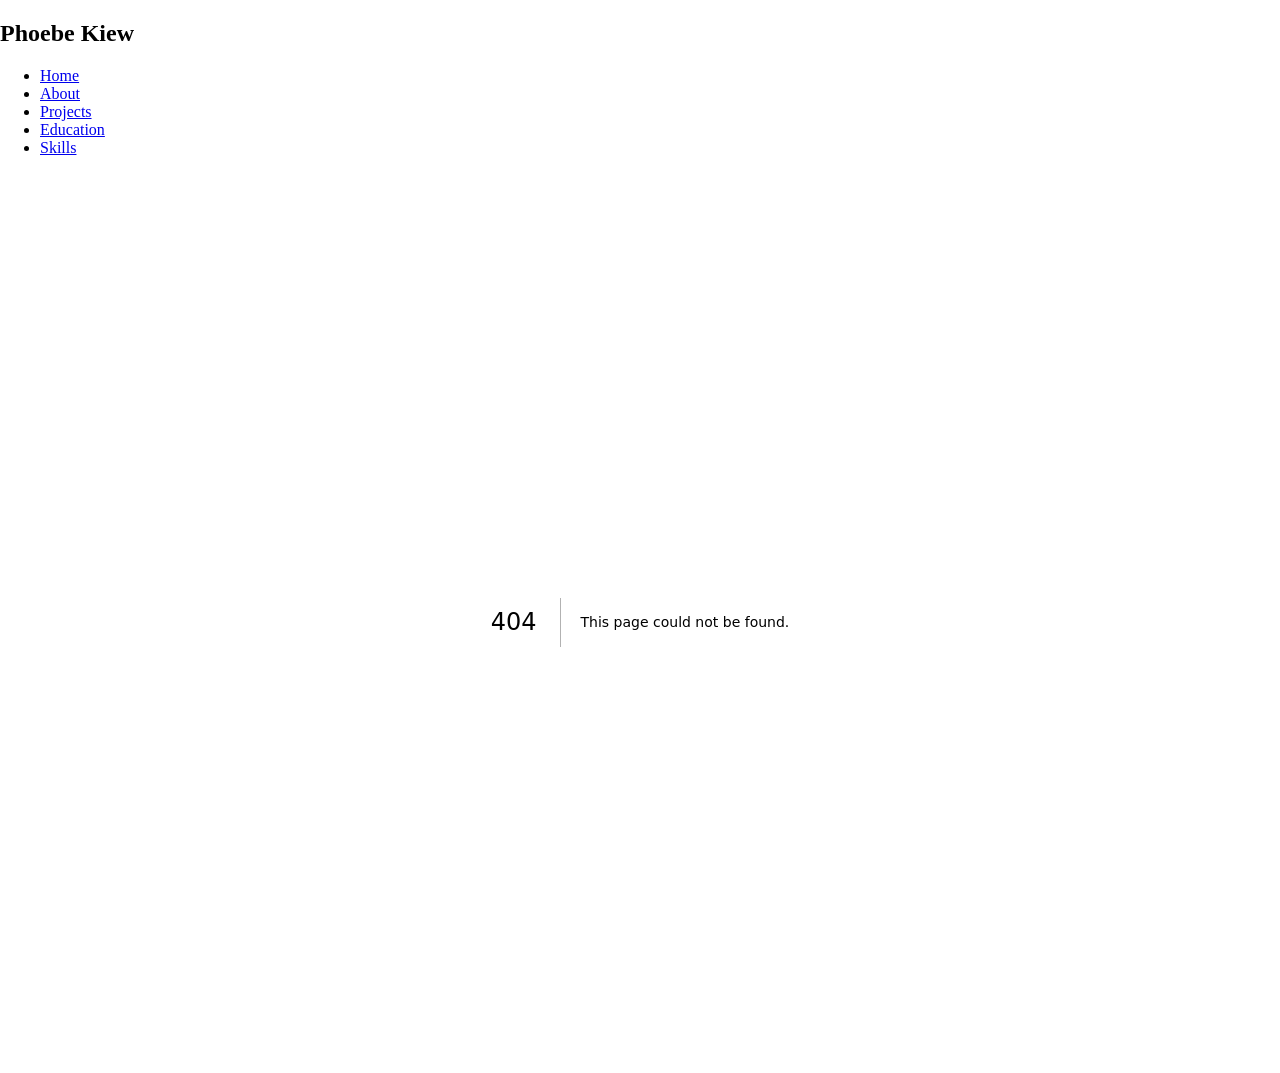
==== 404/index.html @ d9ce7b7d "Updates" ====
<!DOCTYPE html><html lang="en" class="h-full"><head><meta charSet="utf-8"/><meta name="viewport" content="width=device-width, initial-scale=1"/><link rel="preload" href="/portfolio-website/_next/static/media/a34f9d1faa5f3315-s.p.woff2" as="font" crossorigin="" type="font/woff2"/><link rel="stylesheet" href="/portfolio-website/_next/static/css/debe17c5a648de46.css" data-precedence="next"/><link rel="preload" as="script" fetchPriority="low" href="/portfolio-website/_next/static/chunks/webpack-c575220f54c68bba.js"/><script src="/portfolio-website/_next/static/chunks/fd9d1056-8fef90fb5a0b2194.js" async=""></script><script src="/portfolio-website/_next/static/chunks/117-bb5b2c52b6ce0860.js" async=""></script><script src="/portfolio-website/_next/static/chunks/main-app-b4ef2a0f1bb7e4b0.js" async=""></script><script src="/portfolio-website/_next/static/chunks/972-d76048578d31ad1f.js" async=""></script><script src="/portfolio-website/_next/static/chunks/app/layout-83d17cac40b87e5d.js" async=""></script><meta name="robots" content="noindex"/><title>404: This page could not be found.</title><title>Phoebe Kiew Jing Yao - Portfolio</title><meta name="description" content="Computer Science student specializing in Software Development"/><meta name="next-size-adjust"/><script src="/portfolio-website/_next/static/chunks/polyfills-42372ed130431b0a.js" noModule=""></script></head><body class="__className_a4d6a7 min-h-screen bg-gradient-to-br from-indigo-900 via-purple-900 to-pink-800 text-white"><div class="flex flex-col min-h-screen"><nav class="bg-black bg-opacity-20 backdrop-filter backdrop-blur-lg text-white p-4 sticky top-0 z-10"><div class="container mx-auto flex justify-between items-center"><h1 class="text-xl font-bold hover:scale-105 transition-transform">Phoebe Kiew</h1><ul class="flex space-x-4"><li class="hover:scale-105 transition-transform"><a class="hover:text-pink-400 transition duration-300" href="/portfolio-website/">Home</a></li><li class="hover:scale-105 transition-transform"><a class="hover:text-pink-400 transition duration-300" href="/portfolio-website/about/">About</a></li><li class="hover:scale-105 transition-transform"><a class="hover:text-pink-400 transition duration-300" href="/portfolio-website/projects/">Projects</a></li><li class="hover:scale-105 transition-transform"><a class="hover:text-pink-400 transition duration-300" href="/portfolio-website/education/">Education</a></li><li class="hover:scale-105 transition-transform"><a class="hover:text-pink-400 transition duration-300" href="/portfolio-website/skills/">Skills</a></li></ul></div></nav><main class="flex-grow"><div style="font-family:system-ui,&quot;Segoe UI&quot;,Roboto,Helvetica,Arial,sans-serif,&quot;Apple Color Emoji&quot;,&quot;Segoe UI Emoji&quot;;height:100vh;text-align:center;display:flex;flex-direction:column;align-items:center;justify-content:center"><div><style>body{color:#000;background:#fff;margin:0}.next-error-h1{border-right:1px solid rgba(0,0,0,.3)}@media (prefers-color-scheme:dark){body{color:#fff;background:#000}.next-error-h1{border-right:1px solid rgba(255,255,255,.3)}}</style><h1 class="next-error-h1" style="display:inline-block;margin:0 20px 0 0;padding:0 23px 0 0;font-size:24px;font-weight:500;vertical-align:top;line-height:49px">404</h1><div style="display:inline-block"><h2 style="font-size:14px;font-weight:400;line-height:49px;margin:0">This page could not be found.</h2></div></div></div></main></div><script src="/portfolio-website/_next/static/chunks/webpack-c575220f54c68bba.js" async=""></script><script>(self.__next_f=self.__next_f||[]).push([0]);self.__next_f.push([2,null])</script><script>self.__next_f.push([1,"1:HL[\"/portfolio-website/_next/static/media/a34f9d1faa5f3315-s.p.woff2\",\"font\",{\"crossOrigin\":\"\",\"type\":\"font/woff2\"}]\n2:HL[\"/portfolio-website/_next/static/css/debe17c5a648de46.css\",\"style\"]\n"])</script><script>self.__next_f.push([1,"3:I[2846,[],\"\"]\n5:I[4707,[],\"\"]\n6:I[6423,[],\"\"]\n7:I[2972,[\"972\",\"static/chunks/972-d76048578d31ad1f.js\",\"185\",\"static/chunks/app/layout-83d17cac40b87e5d.js\"],\"\"]\nd:I[1060,[],\"\"]\n8:{\"fontFamily\":\"system-ui,\\\"Segoe UI\\\",Roboto,Helvetica,Arial,sans-serif,\\\"Apple Color Emoji\\\",\\\"Segoe UI Emoji\\\"\",\"height\":\"100vh\",\"textAlign\":\"center\",\"display\":\"flex\",\"flexDirection\":\"column\",\"alignItems\":\"center\",\"justifyContent\":\"center\"}\n9:{\"display\":\"inline-block\",\"margin\":\"0 20px 0 0\",\"padding\":\"0 23px 0 0\",\"fontSize\":24,\"fontWeight\":500,\"verticalAlign\":\"top\",\"lineHeight\":\"49px\"}\na:{\"display\":\"inline-block\"}\nb:{\"fontSize\":14,\"fontWeight\":400,\"lineHeight\":\"49px\",\"margin\":0}\ne:[]\n"])</script><script>self.__next_f.push([1,"0:[\"$\",\"$L3\",null,{\"buildId\":\"sRUt9gqMaCikk94T8jV3q\",\"assetPrefix\":\"/portfolio-website\",\"urlParts\":[\"\",\"_not-found\",\"\"],\"initialTree\":[\"\",{\"children\":[\"/_not-found\",{\"children\":[\"__PAGE__\",{}]}]},\"$undefined\",\"$undefined\",true],\"initialSeedData\":[\"\",{\"children\":[\"/_not-found\",{\"children\":[\"__PAGE__\",{},[[\"$L4\",[[\"$\",\"title\",null,{\"children\":\"404: This page could not be found.\"}],[\"$\",\"div\",null,{\"style\":{\"fontFamily\":\"system-ui,\\\"Segoe UI\\\",Roboto,Helvetica,Arial,sans-serif,\\\"Apple Color Emoji\\\",\\\"Segoe UI Emoji\\\"\",\"height\":\"100vh\",\"textAlign\":\"center\",\"display\":\"flex\",\"flexDirection\":\"column\",\"alignItems\":\"center\",\"justifyContent\":\"center\"},\"children\":[\"$\",\"div\",null,{\"children\":[[\"$\",\"style\",null,{\"dangerouslySetInnerHTML\":{\"__html\":\"body{color:#000;background:#fff;margin:0}.next-error-h1{border-right:1px solid rgba(0,0,0,.3)}@media (prefers-color-scheme:dark){body{color:#fff;background:#000}.next-error-h1{border-right:1px solid rgba(255,255,255,.3)}}\"}}],[\"$\",\"h1\",null,{\"className\":\"next-error-h1\",\"style\":{\"display\":\"inline-block\",\"margin\":\"0 20px 0 0\",\"padding\":\"0 23px 0 0\",\"fontSize\":24,\"fontWeight\":500,\"verticalAlign\":\"top\",\"lineHeight\":\"49px\"},\"children\":\"404\"}],[\"$\",\"div\",null,{\"style\":{\"display\":\"inline-block\"},\"children\":[\"$\",\"h2\",null,{\"style\":{\"fontSize\":14,\"fontWeight\":400,\"lineHeight\":\"49px\",\"margin\":0},\"children\":\"This page could not be found.\"}]}]]}]}]],null],null],null]},[null,[\"$\",\"$L5\",null,{\"parallelRouterKey\":\"children\",\"segmentPath\":[\"children\",\"/_not-found\",\"children\"],\"error\":\"$undefined\",\"errorStyles\":\"$undefined\",\"errorScripts\":\"$undefined\",\"template\":[\"$\",\"$L6\",null,{}],\"templateStyles\":\"$undefined\",\"templateScripts\":\"$undefined\",\"notFound\":\"$undefined\",\"notFoundStyles\":\"$undefined\"}]],null]},[[[[\"$\",\"link\",\"0\",{\"rel\":\"stylesheet\",\"href\":\"/portfolio-website/_next/static/css/debe17c5a648de46.css\",\"precedence\":\"next\",\"crossOrigin\":\"$undefined\"}]],[\"$\",\"html\",null,{\"lang\":\"en\",\"className\":\"h-full\",\"children\":[\"$\",\"body\",null,{\"className\":\"__className_a4d6a7 min-h-screen bg-gradient-to-br from-indigo-900 via-purple-900 to-pink-800 text-white\",\"children\":[\"$\",\"div\",null,{\"className\":\"flex flex-col min-h-screen\",\"children\":[[\"$\",\"nav\",null,{\"className\":\"bg-black bg-opacity-20 backdrop-filter backdrop-blur-lg text-white p-4 sticky top-0 z-10\",\"children\":[\"$\",\"div\",null,{\"className\":\"container mx-auto flex justify-between items-center\",\"children\":[[\"$\",\"h1\",null,{\"className\":\"text-xl font-bold hover:scale-105 transition-transform\",\"children\":\"Phoebe Kiew\"}],[\"$\",\"ul\",null,{\"className\":\"flex space-x-4\",\"children\":[[\"$\",\"li\",\"Home\",{\"className\":\"hover:scale-105 transition-transform\",\"children\":[\"$\",\"$L7\",null,{\"href\":\"/\",\"className\":\"hover:text-pink-400 transition duration-300\",\"children\":\"Home\"}]}],[\"$\",\"li\",\"About\",{\"className\":\"hover:scale-105 transition-transform\",\"children\":[\"$\",\"$L7\",null,{\"href\":\"/about\",\"className\":\"hover:text-pink-400 transition duration-300\",\"children\":\"About\"}]}],[\"$\",\"li\",\"Projects\",{\"className\":\"hover:scale-105 transition-transform\",\"children\":[\"$\",\"$L7\",null,{\"href\":\"/projects\",\"className\":\"hover:text-pink-400 transition duration-300\",\"children\":\"Projects\"}]}],[\"$\",\"li\",\"Education\",{\"className\":\"hover:scale-105 transition-transform\",\"children\":[\"$\",\"$L7\",null,{\"href\":\"/education\",\"className\":\"hover:text-pink-400 transition duration-300\",\"children\":\"Education\"}]}],[\"$\",\"li\",\"Skills\",{\"className\":\"hover:scale-105 transition-transform\",\"children\":[\"$\",\"$L7\",null,{\"href\":\"/skills\",\"className\":\"hover:text-pink-400 transition duration-300\",\"children\":\"Skills\"}]}]]}]]}]}],[\"$\",\"main\",null,{\"className\":\"flex-grow\",\"children\":[\"$\",\"$L5\",null,{\"parallelRouterKey\":\"children\",\"segmentPath\":[\"children\"],\"error\":\"$undefined\",\"errorStyles\":\"$undefined\",\"errorScripts\":\"$undefined\",\"template\":[\"$\",\"$L6\",null,{}],\"templateStyles\":\"$undefined\",\"templateScripts\":\"$undefined\",\"notFound\":[[\"$\",\"title\",null,{\"children\":\"404: This page could not be found.\"}],[\"$\",\"div\",null,{\"style\":\"$8\",\"children\":[\"$\",\"div\",null,{\"children\":[[\"$\",\"style\",null,{\"dangerouslySetInnerHTML\":{\"__html\":\"body{color:#000;background:#fff;margin:0}.next-error-h1{border-right:1px solid rgba(0,0,0,.3)}@media (prefers-color-scheme:dark){body{color:#fff;background:#000}.next-error-h1{border-right:1px solid rgba(255,255,255,.3)}}\"}}],[\"$\",\"h1\",null,{\"className\":\"next-error-h1\",\"style\":\"$9\",\"children\":\"404\"}],[\"$\",\"div\",null,{\"style\":\"$a\",\"children\":[\"$\",\"h2\",null,{\"style\":\"$b\",\"children\":\"This page could not be found.\"}]}]]}]}]],\"notFoundStyles\":[]}]}]]}]}]}]],null],null],\"couldBeIntercepted\":false,\"initialHead\":[[\"$\",\"meta\",null,{\"name\":\"robots\",\"content\":\"noindex\"}],\"$Lc\"],\"globalErrorComponent\":\"$d\",\"missingSlots\":\"$We\"}]\n"])</script><script>self.__next_f.push([1,"c:[[\"$\",\"meta\",\"0\",{\"name\":\"viewport\",\"content\":\"width=device-width, initial-scale=1\"}],[\"$\",\"meta\",\"1\",{\"charSet\":\"utf-8\"}],[\"$\",\"title\",\"2\",{\"children\":\"Phoebe Kiew Jing Yao - Portfolio\"}],[\"$\",\"meta\",\"3\",{\"name\":\"description\",\"content\":\"Computer Science student specializing in Software Development\"}],[\"$\",\"meta\",\"4\",{\"name\":\"next-size-adjust\"}]]\n4:null\n"])</script></body></html>
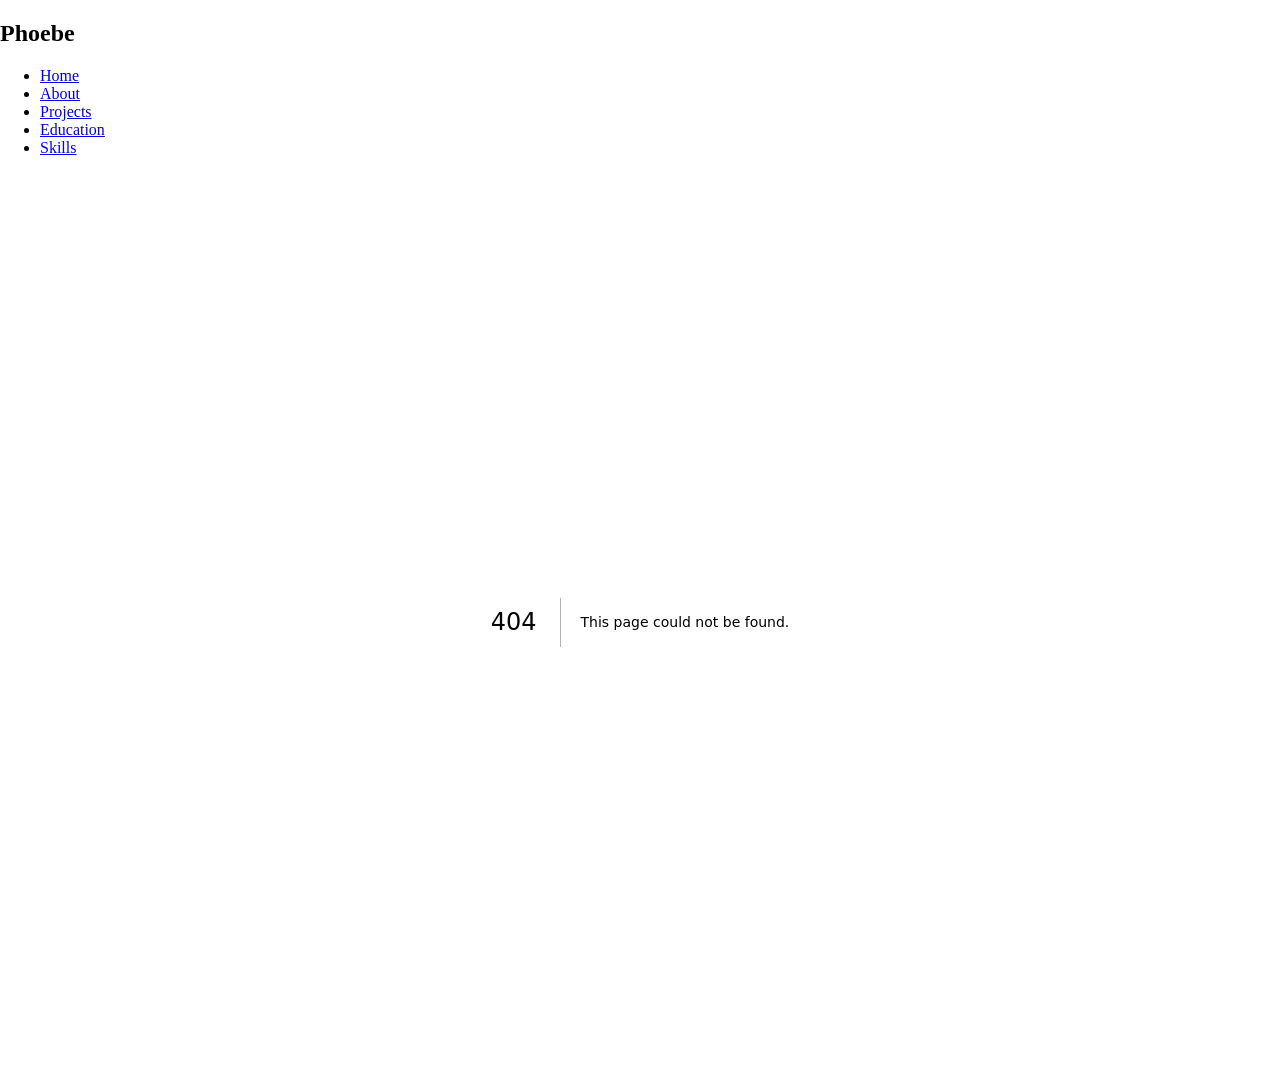
==== commit 9d9780a2: "Updates" ====
--- a/404/index.html
+++ b/404/index.html
@@ -1 +1 @@
-<!DOCTYPE html><html lang="en" class="h-full"><head><meta charSet="utf-8"/><meta name="viewport" content="width=device-width, initial-scale=1"/><link rel="preload" href="/portfolio-website/_next/static/media/a34f9d1faa5f3315-s.p.woff2" as="font" crossorigin="" type="font/woff2"/><link rel="stylesheet" href="/portfolio-website/_next/static/css/debe17c5a648de46.css" data-precedence="next"/><link rel="preload" as="script" fetchPriority="low" href="/portfolio-website/_next/static/chunks/webpack-c575220f54c68bba.js"/><script src="/portfolio-website/_next/static/chunks/fd9d1056-8fef90fb5a0b2194.js" async=""></script><script src="/portfolio-website/_next/static/chunks/117-bb5b2c52b6ce0860.js" async=""></script><script src="/portfolio-website/_next/static/chunks/main-app-b4ef2a0f1bb7e4b0.js" async=""></script><script src="/portfolio-website/_next/static/chunks/972-d76048578d31ad1f.js" async=""></script><script src="/portfolio-website/_next/static/chunks/app/layout-83d17cac40b87e5d.js" async=""></script><meta name="robots" content="noindex"/><title>404: This page could not be found.</title><title>Phoebe Kiew Jing Yao - Portfolio</title><meta name="description" content="Computer Science student specializing in Software Development"/><meta name="next-size-adjust"/><script src="/portfolio-website/_next/static/chunks/polyfills-42372ed130431b0a.js" noModule=""></script></head><body class="__className_a4d6a7 min-h-screen bg-gradient-to-br from-indigo-900 via-purple-900 to-pink-800 text-white"><div class="flex flex-col min-h-screen"><nav class="bg-black bg-opacity-20 backdrop-filter backdrop-blur-lg text-white p-4 sticky top-0 z-10"><div class="container mx-auto flex justify-between items-center"><h1 class="text-xl font-bold hover:scale-105 transition-transform">Phoebe Kiew</h1><ul class="flex space-x-4"><li class="hover:scale-105 transition-transform"><a class="hover:text-pink-400 transition duration-300" href="/portfolio-website/">Home</a></li><li class="hover:scale-105 transition-transform"><a class="hover:text-pink-400 transition duration-300" href="/portfolio-website/about/">About</a></li><li class="hover:scale-105 transition-transform"><a class="hover:text-pink-400 transition duration-300" href="/portfolio-website/projects/">Projects</a></li><li class="hover:scale-105 transition-transform"><a class="hover:text-pink-400 transition duration-300" href="/portfolio-website/education/">Education</a></li><li class="hover:scale-105 transition-transform"><a class="hover:text-pink-400 transition duration-300" href="/portfolio-website/skills/">Skills</a></li></ul></div></nav><main class="flex-grow"><div style="font-family:system-ui,&quot;Segoe UI&quot;,Roboto,Helvetica,Arial,sans-serif,&quot;Apple Color Emoji&quot;,&quot;Segoe UI Emoji&quot;;height:100vh;text-align:center;display:flex;flex-direction:column;align-items:center;justify-content:center"><div><style>body{color:#000;background:#fff;margin:0}.next-error-h1{border-right:1px solid rgba(0,0,0,.3)}@media (prefers-color-scheme:dark){body{color:#fff;background:#000}.next-error-h1{border-right:1px solid rgba(255,255,255,.3)}}</style><h1 class="next-error-h1" style="display:inline-block;margin:0 20px 0 0;padding:0 23px 0 0;font-size:24px;font-weight:500;vertical-align:top;line-height:49px">404</h1><div style="display:inline-block"><h2 style="font-size:14px;font-weight:400;line-height:49px;margin:0">This page could not be found.</h2></div></div></div></main></div><script src="/portfolio-website/_next/static/chunks/webpack-c575220f54c68bba.js" async=""></script><script>(self.__next_f=self.__next_f||[]).push([0]);self.__next_f.push([2,null])</script><script>self.__next_f.push([1,"1:HL[\"/portfolio-website/_next/static/media/a34f9d1faa5f3315-s.p.woff2\",\"font\",{\"crossOrigin\":\"\",\"type\":\"font/woff2\"}]\n2:HL[\"/portfolio-website/_next/static/css/debe17c5a648de46.css\",\"style\"]\n"])</script><script>self.__next_f.push([1,"3:I[2846,[],\"\"]\n5:I[4707,[],\"\"]\n6:I[6423,[],\"\"]\n7:I[2972,[\"972\",\"static/chunks/972-d76048578d31ad1f.js\",\"185\",\"static/chunks/app/layout-83d17cac40b87e5d.js\"],\"\"]\nd:I[1060,[],\"\"]\n8:{\"fontFamily\":\"system-ui,\\\"Segoe UI\\\",Roboto,Helvetica,Arial,sans-serif,\\\"Apple Color Emoji\\\",\\\"Segoe UI Emoji\\\"\",\"height\":\"100vh\",\"textAlign\":\"center\",\"display\":\"flex\",\"flexDirection\":\"column\",\"alignItems\":\"center\",\"justifyContent\":\"center\"}\n9:{\"display\":\"inline-block\",\"margin\":\"0 20px 0 0\",\"padding\":\"0 23px 0 0\",\"fontSize\":24,\"fontWeight\":500,\"verticalAlign\":\"top\",\"lineHeight\":\"49px\"}\na:{\"display\":\"inline-block\"}\nb:{\"fontSize\":14,\"fontWeight\":400,\"lineHeight\":\"49px\",\"margin\":0}\ne:[]\n"])</script><script>self.__next_f.push([1,"0:[\"$\",\"$L3\",null,{\"buildId\":\"sRUt9gqMaCikk94T8jV3q\",\"assetPrefix\":\"/portfolio-website\",\"urlParts\":[\"\",\"_not-found\",\"\"],\"initialTree\":[\"\",{\"children\":[\"/_not-found\",{\"children\":[\"__PAGE__\",{}]}]},\"$undefined\",\"$undefined\",true],\"initialSeedData\":[\"\",{\"children\":[\"/_not-found\",{\"children\":[\"__PAGE__\",{},[[\"$L4\",[[\"$\",\"title\",null,{\"children\":\"404: This page could not be found.\"}],[\"$\",\"div\",null,{\"style\":{\"fontFamily\":\"system-ui,\\\"Segoe UI\\\",Roboto,Helvetica,Arial,sans-serif,\\\"Apple Color Emoji\\\",\\\"Segoe UI Emoji\\\"\",\"height\":\"100vh\",\"textAlign\":\"center\",\"display\":\"flex\",\"flexDirection\":\"column\",\"alignItems\":\"center\",\"justifyContent\":\"center\"},\"children\":[\"$\",\"div\",null,{\"children\":[[\"$\",\"style\",null,{\"dangerouslySetInnerHTML\":{\"__html\":\"body{color:#000;background:#fff;margin:0}.next-error-h1{border-right:1px solid rgba(0,0,0,.3)}@media (prefers-color-scheme:dark){body{color:#fff;background:#000}.next-error-h1{border-right:1px solid rgba(255,255,255,.3)}}\"}}],[\"$\",\"h1\",null,{\"className\":\"next-error-h1\",\"style\":{\"display\":\"inline-block\",\"margin\":\"0 20px 0 0\",\"padding\":\"0 23px 0 0\",\"fontSize\":24,\"fontWeight\":500,\"verticalAlign\":\"top\",\"lineHeight\":\"49px\"},\"children\":\"404\"}],[\"$\",\"div\",null,{\"style\":{\"display\":\"inline-block\"},\"children\":[\"$\",\"h2\",null,{\"style\":{\"fontSize\":14,\"fontWeight\":400,\"lineHeight\":\"49px\",\"margin\":0},\"children\":\"This page could not be found.\"}]}]]}]}]],null],null],null]},[null,[\"$\",\"$L5\",null,{\"parallelRouterKey\":\"children\",\"segmentPath\":[\"children\",\"/_not-found\",\"children\"],\"error\":\"$undefined\",\"errorStyles\":\"$undefined\",\"errorScripts\":\"$undefined\",\"template\":[\"$\",\"$L6\",null,{}],\"templateStyles\":\"$undefined\",\"templateScripts\":\"$undefined\",\"notFound\":\"$undefined\",\"notFoundStyles\":\"$undefined\"}]],null]},[[[[\"$\",\"link\",\"0\",{\"rel\":\"stylesheet\",\"href\":\"/portfolio-website/_next/static/css/debe17c5a648de46.css\",\"precedence\":\"next\",\"crossOrigin\":\"$undefined\"}]],[\"$\",\"html\",null,{\"lang\":\"en\",\"className\":\"h-full\",\"children\":[\"$\",\"body\",null,{\"className\":\"__className_a4d6a7 min-h-screen bg-gradient-to-br from-indigo-900 via-purple-900 to-pink-800 text-white\",\"children\":[\"$\",\"div\",null,{\"className\":\"flex flex-col min-h-screen\",\"children\":[[\"$\",\"nav\",null,{\"className\":\"bg-black bg-opacity-20 backdrop-filter backdrop-blur-lg text-white p-4 sticky top-0 z-10\",\"children\":[\"$\",\"div\",null,{\"className\":\"container mx-auto flex justify-between items-center\",\"children\":[[\"$\",\"h1\",null,{\"className\":\"text-xl font-bold hover:scale-105 transition-transform\",\"children\":\"Phoebe Kiew\"}],[\"$\",\"ul\",null,{\"className\":\"flex space-x-4\",\"children\":[[\"$\",\"li\",\"Home\",{\"className\":\"hover:scale-105 transition-transform\",\"children\":[\"$\",\"$L7\",null,{\"href\":\"/\",\"className\":\"hover:text-pink-400 transition duration-300\",\"children\":\"Home\"}]}],[\"$\",\"li\",\"About\",{\"className\":\"hover:scale-105 transition-transform\",\"children\":[\"$\",\"$L7\",null,{\"href\":\"/about\",\"className\":\"hover:text-pink-400 transition duration-300\",\"children\":\"About\"}]}],[\"$\",\"li\",\"Projects\",{\"className\":\"hover:scale-105 transition-transform\",\"children\":[\"$\",\"$L7\",null,{\"href\":\"/projects\",\"className\":\"hover:text-pink-400 transition duration-300\",\"children\":\"Projects\"}]}],[\"$\",\"li\",\"Education\",{\"className\":\"hover:scale-105 transition-transform\",\"children\":[\"$\",\"$L7\",null,{\"href\":\"/education\",\"className\":\"hover:text-pink-400 transition duration-300\",\"children\":\"Education\"}]}],[\"$\",\"li\",\"Skills\",{\"className\":\"hover:scale-105 transition-transform\",\"children\":[\"$\",\"$L7\",null,{\"href\":\"/skills\",\"className\":\"hover:text-pink-400 transition duration-300\",\"children\":\"Skills\"}]}]]}]]}]}],[\"$\",\"main\",null,{\"className\":\"flex-grow\",\"children\":[\"$\",\"$L5\",null,{\"parallelRouterKey\":\"children\",\"segmentPath\":[\"children\"],\"error\":\"$undefined\",\"errorStyles\":\"$undefined\",\"errorScripts\":\"$undefined\",\"template\":[\"$\",\"$L6\",null,{}],\"templateStyles\":\"$undefined\",\"templateScripts\":\"$undefined\",\"notFound\":[[\"$\",\"title\",null,{\"children\":\"404: This page could not be found.\"}],[\"$\",\"div\",null,{\"style\":\"$8\",\"children\":[\"$\",\"div\",null,{\"children\":[[\"$\",\"style\",null,{\"dangerouslySetInnerHTML\":{\"__html\":\"body{color:#000;background:#fff;margin:0}.next-error-h1{border-right:1px solid rgba(0,0,0,.3)}@media (prefers-color-scheme:dark){body{color:#fff;background:#000}.next-error-h1{border-right:1px solid rgba(255,255,255,.3)}}\"}}],[\"$\",\"h1\",null,{\"className\":\"next-error-h1\",\"style\":\"$9\",\"children\":\"404\"}],[\"$\",\"div\",null,{\"style\":\"$a\",\"children\":[\"$\",\"h2\",null,{\"style\":\"$b\",\"children\":\"This page could not be found.\"}]}]]}]}]],\"notFoundStyles\":[]}]}]]}]}]}]],null],null],\"couldBeIntercepted\":false,\"initialHead\":[[\"$\",\"meta\",null,{\"name\":\"robots\",\"content\":\"noindex\"}],\"$Lc\"],\"globalErrorComponent\":\"$d\",\"missingSlots\":\"$We\"}]\n"])</script><script>self.__next_f.push([1,"c:[[\"$\",\"meta\",\"0\",{\"name\":\"viewport\",\"content\":\"width=device-width, initial-scale=1\"}],[\"$\",\"meta\",\"1\",{\"charSet\":\"utf-8\"}],[\"$\",\"title\",\"2\",{\"children\":\"Phoebe Kiew Jing Yao - Portfolio\"}],[\"$\",\"meta\",\"3\",{\"name\":\"description\",\"content\":\"Computer Science student specializing in Software Development\"}],[\"$\",\"meta\",\"4\",{\"name\":\"next-size-adjust\"}]]\n4:null\n"])</script></body></html>+<!DOCTYPE html><html lang="en" class="h-full"><head><meta charSet="utf-8"/><meta name="viewport" content="width=device-width, initial-scale=1"/><link rel="preload" href="/portfolio-website/_next/static/media/a34f9d1faa5f3315-s.p.woff2" as="font" crossorigin="" type="font/woff2"/><link rel="stylesheet" href="/portfolio-website/_next/static/css/debe17c5a648de46.css" data-precedence="next"/><link rel="preload" as="script" fetchPriority="low" href="/portfolio-website/_next/static/chunks/webpack-c575220f54c68bba.js"/><script src="/portfolio-website/_next/static/chunks/fd9d1056-8fef90fb5a0b2194.js" async=""></script><script src="/portfolio-website/_next/static/chunks/117-bb5b2c52b6ce0860.js" async=""></script><script src="/portfolio-website/_next/static/chunks/main-app-b4ef2a0f1bb7e4b0.js" async=""></script><script src="/portfolio-website/_next/static/chunks/972-d76048578d31ad1f.js" async=""></script><script src="/portfolio-website/_next/static/chunks/app/layout-83d17cac40b87e5d.js" async=""></script><meta name="robots" content="noindex"/><title>404: This page could not be found.</title><title>Phoebe Kiew Jing Yao - Portfolio</title><meta name="description" content="Computer Science student specializing in Software Development"/><meta name="next-size-adjust"/><script src="/portfolio-website/_next/static/chunks/polyfills-42372ed130431b0a.js" noModule=""></script></head><body class="__className_a4d6a7 min-h-screen bg-gradient-to-br from-indigo-900 via-purple-900 to-pink-800 text-white"><div class="flex flex-col min-h-screen"><nav class="bg-black bg-opacity-20 backdrop-filter backdrop-blur-lg text-white p-4 sticky top-0 z-10"><div class="container mx-auto flex justify-between items-center"><h1 class="text-xl font-bold hover:scale-105 transition-transform">Phoebe</h1><ul class="flex space-x-4"><li class="hover:scale-105 transition-transform"><a class="hover:text-pink-400 transition duration-300" href="/portfolio-website/">Home</a></li><li class="hover:scale-105 transition-transform"><a class="hover:text-pink-400 transition duration-300" href="/portfolio-website/about/">About</a></li><li class="hover:scale-105 transition-transform"><a class="hover:text-pink-400 transition duration-300" href="/portfolio-website/projects/">Projects</a></li><li class="hover:scale-105 transition-transform"><a class="hover:text-pink-400 transition duration-300" href="/portfolio-website/education/">Education</a></li><li class="hover:scale-105 transition-transform"><a class="hover:text-pink-400 transition duration-300" href="/portfolio-website/skills/">Skills</a></li></ul></div></nav><main class="flex-grow"><div style="font-family:system-ui,&quot;Segoe UI&quot;,Roboto,Helvetica,Arial,sans-serif,&quot;Apple Color Emoji&quot;,&quot;Segoe UI Emoji&quot;;height:100vh;text-align:center;display:flex;flex-direction:column;align-items:center;justify-content:center"><div><style>body{color:#000;background:#fff;margin:0}.next-error-h1{border-right:1px solid rgba(0,0,0,.3)}@media (prefers-color-scheme:dark){body{color:#fff;background:#000}.next-error-h1{border-right:1px solid rgba(255,255,255,.3)}}</style><h1 class="next-error-h1" style="display:inline-block;margin:0 20px 0 0;padding:0 23px 0 0;font-size:24px;font-weight:500;vertical-align:top;line-height:49px">404</h1><div style="display:inline-block"><h2 style="font-size:14px;font-weight:400;line-height:49px;margin:0">This page could not be found.</h2></div></div></div></main></div><script src="/portfolio-website/_next/static/chunks/webpack-c575220f54c68bba.js" async=""></script><script>(self.__next_f=self.__next_f||[]).push([0]);self.__next_f.push([2,null])</script><script>self.__next_f.push([1,"1:HL[\"/portfolio-website/_next/static/media/a34f9d1faa5f3315-s.p.woff2\",\"font\",{\"crossOrigin\":\"\",\"type\":\"font/woff2\"}]\n2:HL[\"/portfolio-website/_next/static/css/debe17c5a648de46.css\",\"style\"]\n"])</script><script>self.__next_f.push([1,"3:I[2846,[],\"\"]\n5:I[4707,[],\"\"]\n6:I[6423,[],\"\"]\n7:I[2972,[\"972\",\"static/chunks/972-d76048578d31ad1f.js\",\"185\",\"static/chunks/app/layout-83d17cac40b87e5d.js\"],\"\"]\nd:I[1060,[],\"\"]\n8:{\"fontFamily\":\"system-ui,\\\"Segoe UI\\\",Roboto,Helvetica,Arial,sans-serif,\\\"Apple Color Emoji\\\",\\\"Segoe UI Emoji\\\"\",\"height\":\"100vh\",\"textAlign\":\"center\",\"display\":\"flex\",\"flexDirection\":\"column\",\"alignItems\":\"center\",\"justifyContent\":\"center\"}\n9:{\"display\":\"inline-block\",\"margin\":\"0 20px 0 0\",\"padding\":\"0 23px 0 0\",\"fontSize\":24,\"fontWeight\":500,\"verticalAlign\":\"top\",\"lineHeight\":\"49px\"}\na:{\"display\":\"inline-block\"}\nb:{\"fontSize\":14,\"fontWeight\":400,\"lineHeight\":\"49px\",\"margin\":0}\ne:[]\n"])</script><script>self.__next_f.push([1,"0:[\"$\",\"$L3\",null,{\"buildId\":\"VDGo9a57mXXh9KUP1HK3U\",\"assetPrefix\":\"/portfolio-website\",\"urlParts\":[\"\",\"_not-found\",\"\"],\"initialTree\":[\"\",{\"children\":[\"/_not-found\",{\"children\":[\"__PAGE__\",{}]}]},\"$undefined\",\"$undefined\",true],\"initialSeedData\":[\"\",{\"children\":[\"/_not-found\",{\"children\":[\"__PAGE__\",{},[[\"$L4\",[[\"$\",\"title\",null,{\"children\":\"404: This page could not be found.\"}],[\"$\",\"div\",null,{\"style\":{\"fontFamily\":\"system-ui,\\\"Segoe UI\\\",Roboto,Helvetica,Arial,sans-serif,\\\"Apple Color Emoji\\\",\\\"Segoe UI Emoji\\\"\",\"height\":\"100vh\",\"textAlign\":\"center\",\"display\":\"flex\",\"flexDirection\":\"column\",\"alignItems\":\"center\",\"justifyContent\":\"center\"},\"children\":[\"$\",\"div\",null,{\"children\":[[\"$\",\"style\",null,{\"dangerouslySetInnerHTML\":{\"__html\":\"body{color:#000;background:#fff;margin:0}.next-error-h1{border-right:1px solid rgba(0,0,0,.3)}@media (prefers-color-scheme:dark){body{color:#fff;background:#000}.next-error-h1{border-right:1px solid rgba(255,255,255,.3)}}\"}}],[\"$\",\"h1\",null,{\"className\":\"next-error-h1\",\"style\":{\"display\":\"inline-block\",\"margin\":\"0 20px 0 0\",\"padding\":\"0 23px 0 0\",\"fontSize\":24,\"fontWeight\":500,\"verticalAlign\":\"top\",\"lineHeight\":\"49px\"},\"children\":\"404\"}],[\"$\",\"div\",null,{\"style\":{\"display\":\"inline-block\"},\"children\":[\"$\",\"h2\",null,{\"style\":{\"fontSize\":14,\"fontWeight\":400,\"lineHeight\":\"49px\",\"margin\":0},\"children\":\"This page could not be found.\"}]}]]}]}]],null],null],null]},[null,[\"$\",\"$L5\",null,{\"parallelRouterKey\":\"children\",\"segmentPath\":[\"children\",\"/_not-found\",\"children\"],\"error\":\"$undefined\",\"errorStyles\":\"$undefined\",\"errorScripts\":\"$undefined\",\"template\":[\"$\",\"$L6\",null,{}],\"templateStyles\":\"$undefined\",\"templateScripts\":\"$undefined\",\"notFound\":\"$undefined\",\"notFoundStyles\":\"$undefined\"}]],null]},[[[[\"$\",\"link\",\"0\",{\"rel\":\"stylesheet\",\"href\":\"/portfolio-website/_next/static/css/debe17c5a648de46.css\",\"precedence\":\"next\",\"crossOrigin\":\"$undefined\"}]],[\"$\",\"html\",null,{\"lang\":\"en\",\"className\":\"h-full\",\"children\":[\"$\",\"body\",null,{\"className\":\"__className_a4d6a7 min-h-screen bg-gradient-to-br from-indigo-900 via-purple-900 to-pink-800 text-white\",\"children\":[\"$\",\"div\",null,{\"className\":\"flex flex-col min-h-screen\",\"children\":[[\"$\",\"nav\",null,{\"className\":\"bg-black bg-opacity-20 backdrop-filter backdrop-blur-lg text-white p-4 sticky top-0 z-10\",\"children\":[\"$\",\"div\",null,{\"className\":\"container mx-auto flex justify-between items-center\",\"children\":[[\"$\",\"h1\",null,{\"className\":\"text-xl font-bold hover:scale-105 transition-transform\",\"children\":\"Phoebe\"}],[\"$\",\"ul\",null,{\"className\":\"flex space-x-4\",\"children\":[[\"$\",\"li\",\"Home\",{\"className\":\"hover:scale-105 transition-transform\",\"children\":[\"$\",\"$L7\",null,{\"href\":\"/\",\"className\":\"hover:text-pink-400 transition duration-300\",\"children\":\"Home\"}]}],[\"$\",\"li\",\"About\",{\"className\":\"hover:scale-105 transition-transform\",\"children\":[\"$\",\"$L7\",null,{\"href\":\"/about\",\"className\":\"hover:text-pink-400 transition duration-300\",\"children\":\"About\"}]}],[\"$\",\"li\",\"Projects\",{\"className\":\"hover:scale-105 transition-transform\",\"children\":[\"$\",\"$L7\",null,{\"href\":\"/projects\",\"className\":\"hover:text-pink-400 transition duration-300\",\"children\":\"Projects\"}]}],[\"$\",\"li\",\"Education\",{\"className\":\"hover:scale-105 transition-transform\",\"children\":[\"$\",\"$L7\",null,{\"href\":\"/education\",\"className\":\"hover:text-pink-400 transition duration-300\",\"children\":\"Education\"}]}],[\"$\",\"li\",\"Skills\",{\"className\":\"hover:scale-105 transition-transform\",\"children\":[\"$\",\"$L7\",null,{\"href\":\"/skills\",\"className\":\"hover:text-pink-400 transition duration-300\",\"children\":\"Skills\"}]}]]}]]}]}],[\"$\",\"main\",null,{\"className\":\"flex-grow\",\"children\":[\"$\",\"$L5\",null,{\"parallelRouterKey\":\"children\",\"segmentPath\":[\"children\"],\"error\":\"$undefined\",\"errorStyles\":\"$undefined\",\"errorScripts\":\"$undefined\",\"template\":[\"$\",\"$L6\",null,{}],\"templateStyles\":\"$undefined\",\"templateScripts\":\"$undefined\",\"notFound\":[[\"$\",\"title\",null,{\"children\":\"404: This page could not be found.\"}],[\"$\",\"div\",null,{\"style\":\"$8\",\"children\":[\"$\",\"div\",null,{\"children\":[[\"$\",\"style\",null,{\"dangerouslySetInnerHTML\":{\"__html\":\"body{color:#000;background:#fff;margin:0}.next-error-h1{border-right:1px solid rgba(0,0,0,.3)}@media (prefers-color-scheme:dark){body{color:#fff;background:#000}.next-error-h1{border-right:1px solid rgba(255,255,255,.3)}}\"}}],[\"$\",\"h1\",null,{\"className\":\"next-error-h1\",\"style\":\"$9\",\"children\":\"404\"}],[\"$\",\"div\",null,{\"style\":\"$a\",\"children\":[\"$\",\"h2\",null,{\"style\":\"$b\",\"children\":\"This page could not be found.\"}]}]]}]}]],\"notFoundStyles\":[]}]}]]}]}]}]],null],null],\"couldBeIntercepted\":false,\"initialHead\":[[\"$\",\"meta\",null,{\"name\":\"robots\",\"content\":\"noindex\"}],\"$Lc\"],\"globalErrorComponent\":\"$d\",\"missingSlots\":\"$We\"}]\n"])</script><script>self.__next_f.push([1,"c:[[\"$\",\"meta\",\"0\",{\"name\":\"viewport\",\"content\":\"width=device-width, initial-scale=1\"}],[\"$\",\"meta\",\"1\",{\"charSet\":\"utf-8\"}],[\"$\",\"title\",\"2\",{\"children\":\"Phoebe Kiew Jing Yao - Portfolio\"}],[\"$\",\"meta\",\"3\",{\"name\":\"description\",\"content\":\"Computer Science student specializing in Software Development\"}],[\"$\",\"meta\",\"4\",{\"name\":\"next-size-adjust\"}]]\n4:null\n"])</script></body></html>
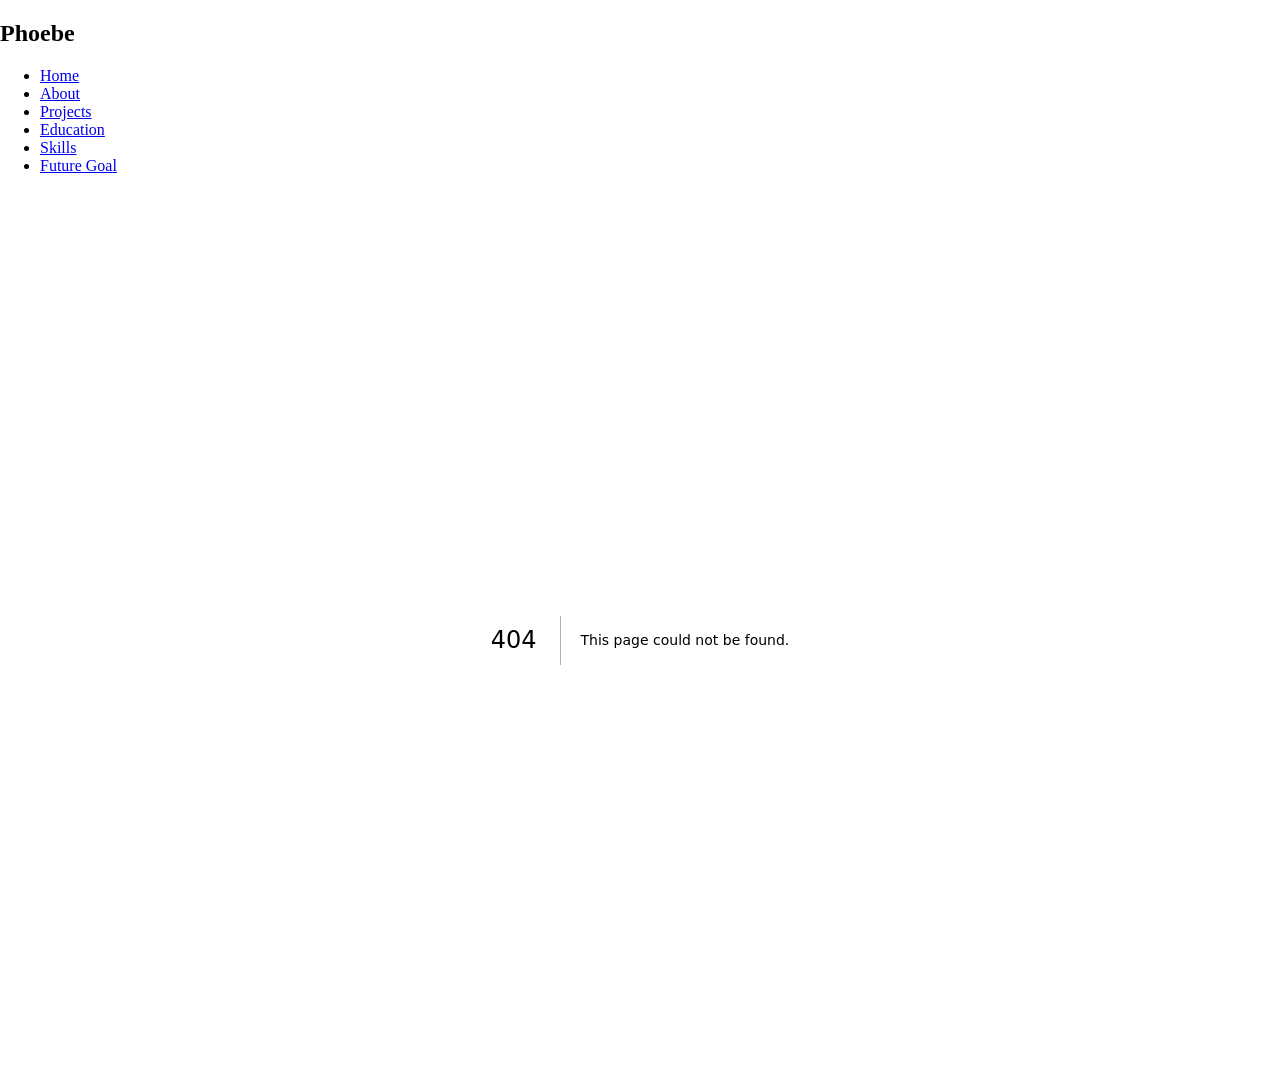
==== commit da9268ab: "Updates" ====
--- a/404/index.html
+++ b/404/index.html
@@ -1 +1 @@
-<!DOCTYPE html><html lang="en" class="h-full"><head><meta charSet="utf-8"/><meta name="viewport" content="width=device-width, initial-scale=1"/><link rel="preload" href="/portfolio-website/_next/static/media/a34f9d1faa5f3315-s.p.woff2" as="font" crossorigin="" type="font/woff2"/><link rel="stylesheet" href="/portfolio-website/_next/static/css/debe17c5a648de46.css" data-precedence="next"/><link rel="preload" as="script" fetchPriority="low" href="/portfolio-website/_next/static/chunks/webpack-c575220f54c68bba.js"/><script src="/portfolio-website/_next/static/chunks/fd9d1056-8fef90fb5a0b2194.js" async=""></script><script src="/portfolio-website/_next/static/chunks/117-bb5b2c52b6ce0860.js" async=""></script><script src="/portfolio-website/_next/static/chunks/main-app-b4ef2a0f1bb7e4b0.js" async=""></script><script src="/portfolio-website/_next/static/chunks/972-d76048578d31ad1f.js" async=""></script><script src="/portfolio-website/_next/static/chunks/app/layout-83d17cac40b87e5d.js" async=""></script><meta name="robots" content="noindex"/><title>404: This page could not be found.</title><title>Phoebe Kiew Jing Yao - Portfolio</title><meta name="description" content="Computer Science student specializing in Software Development"/><meta name="next-size-adjust"/><script src="/portfolio-website/_next/static/chunks/polyfills-42372ed130431b0a.js" noModule=""></script></head><body class="__className_a4d6a7 min-h-screen bg-gradient-to-br from-indigo-900 via-purple-900 to-pink-800 text-white"><div class="flex flex-col min-h-screen"><nav class="bg-black bg-opacity-20 backdrop-filter backdrop-blur-lg text-white p-4 sticky top-0 z-10"><div class="container mx-auto flex justify-between items-center"><h1 class="text-xl font-bold hover:scale-105 transition-transform">Phoebe</h1><ul class="flex space-x-4"><li class="hover:scale-105 transition-transform"><a class="hover:text-pink-400 transition duration-300" href="/portfolio-website/">Home</a></li><li class="hover:scale-105 transition-transform"><a class="hover:text-pink-400 transition duration-300" href="/portfolio-website/about/">About</a></li><li class="hover:scale-105 transition-transform"><a class="hover:text-pink-400 transition duration-300" href="/portfolio-website/projects/">Projects</a></li><li class="hover:scale-105 transition-transform"><a class="hover:text-pink-400 transition duration-300" href="/portfolio-website/education/">Education</a></li><li class="hover:scale-105 transition-transform"><a class="hover:text-pink-400 transition duration-300" href="/portfolio-website/skills/">Skills</a></li></ul></div></nav><main class="flex-grow"><div style="font-family:system-ui,&quot;Segoe UI&quot;,Roboto,Helvetica,Arial,sans-serif,&quot;Apple Color Emoji&quot;,&quot;Segoe UI Emoji&quot;;height:100vh;text-align:center;display:flex;flex-direction:column;align-items:center;justify-content:center"><div><style>body{color:#000;background:#fff;margin:0}.next-error-h1{border-right:1px solid rgba(0,0,0,.3)}@media (prefers-color-scheme:dark){body{color:#fff;background:#000}.next-error-h1{border-right:1px solid rgba(255,255,255,.3)}}</style><h1 class="next-error-h1" style="display:inline-block;margin:0 20px 0 0;padding:0 23px 0 0;font-size:24px;font-weight:500;vertical-align:top;line-height:49px">404</h1><div style="display:inline-block"><h2 style="font-size:14px;font-weight:400;line-height:49px;margin:0">This page could not be found.</h2></div></div></div></main></div><script src="/portfolio-website/_next/static/chunks/webpack-c575220f54c68bba.js" async=""></script><script>(self.__next_f=self.__next_f||[]).push([0]);self.__next_f.push([2,null])</script><script>self.__next_f.push([1,"1:HL[\"/portfolio-website/_next/static/media/a34f9d1faa5f3315-s.p.woff2\",\"font\",{\"crossOrigin\":\"\",\"type\":\"font/woff2\"}]\n2:HL[\"/portfolio-website/_next/static/css/debe17c5a648de46.css\",\"style\"]\n"])</script><script>self.__next_f.push([1,"3:I[2846,[],\"\"]\n5:I[4707,[],\"\"]\n6:I[6423,[],\"\"]\n7:I[2972,[\"972\",\"static/chunks/972-d76048578d31ad1f.js\",\"185\",\"static/chunks/app/layout-83d17cac40b87e5d.js\"],\"\"]\nd:I[1060,[],\"\"]\n8:{\"fontFamily\":\"system-ui,\\\"Segoe UI\\\",Roboto,Helvetica,Arial,sans-serif,\\\"Apple Color Emoji\\\",\\\"Segoe UI Emoji\\\"\",\"height\":\"100vh\",\"textAlign\":\"center\",\"display\":\"flex\",\"flexDirection\":\"column\",\"alignItems\":\"center\",\"justifyContent\":\"center\"}\n9:{\"display\":\"inline-block\",\"margin\":\"0 20px 0 0\",\"padding\":\"0 23px 0 0\",\"fontSize\":24,\"fontWeight\":500,\"verticalAlign\":\"top\",\"lineHeight\":\"49px\"}\na:{\"display\":\"inline-block\"}\nb:{\"fontSize\":14,\"fontWeight\":400,\"lineHeight\":\"49px\",\"margin\":0}\ne:[]\n"])</script><script>self.__next_f.push([1,"0:[\"$\",\"$L3\",null,{\"buildId\":\"VDGo9a57mXXh9KUP1HK3U\",\"assetPrefix\":\"/portfolio-website\",\"urlParts\":[\"\",\"_not-found\",\"\"],\"initialTree\":[\"\",{\"children\":[\"/_not-found\",{\"children\":[\"__PAGE__\",{}]}]},\"$undefined\",\"$undefined\",true],\"initialSeedData\":[\"\",{\"children\":[\"/_not-found\",{\"children\":[\"__PAGE__\",{},[[\"$L4\",[[\"$\",\"title\",null,{\"children\":\"404: This page could not be found.\"}],[\"$\",\"div\",null,{\"style\":{\"fontFamily\":\"system-ui,\\\"Segoe UI\\\",Roboto,Helvetica,Arial,sans-serif,\\\"Apple Color Emoji\\\",\\\"Segoe UI Emoji\\\"\",\"height\":\"100vh\",\"textAlign\":\"center\",\"display\":\"flex\",\"flexDirection\":\"column\",\"alignItems\":\"center\",\"justifyContent\":\"center\"},\"children\":[\"$\",\"div\",null,{\"children\":[[\"$\",\"style\",null,{\"dangerouslySetInnerHTML\":{\"__html\":\"body{color:#000;background:#fff;margin:0}.next-error-h1{border-right:1px solid rgba(0,0,0,.3)}@media (prefers-color-scheme:dark){body{color:#fff;background:#000}.next-error-h1{border-right:1px solid rgba(255,255,255,.3)}}\"}}],[\"$\",\"h1\",null,{\"className\":\"next-error-h1\",\"style\":{\"display\":\"inline-block\",\"margin\":\"0 20px 0 0\",\"padding\":\"0 23px 0 0\",\"fontSize\":24,\"fontWeight\":500,\"verticalAlign\":\"top\",\"lineHeight\":\"49px\"},\"children\":\"404\"}],[\"$\",\"div\",null,{\"style\":{\"display\":\"inline-block\"},\"children\":[\"$\",\"h2\",null,{\"style\":{\"fontSize\":14,\"fontWeight\":400,\"lineHeight\":\"49px\",\"margin\":0},\"children\":\"This page could not be found.\"}]}]]}]}]],null],null],null]},[null,[\"$\",\"$L5\",null,{\"parallelRouterKey\":\"children\",\"segmentPath\":[\"children\",\"/_not-found\",\"children\"],\"error\":\"$undefined\",\"errorStyles\":\"$undefined\",\"errorScripts\":\"$undefined\",\"template\":[\"$\",\"$L6\",null,{}],\"templateStyles\":\"$undefined\",\"templateScripts\":\"$undefined\",\"notFound\":\"$undefined\",\"notFoundStyles\":\"$undefined\"}]],null]},[[[[\"$\",\"link\",\"0\",{\"rel\":\"stylesheet\",\"href\":\"/portfolio-website/_next/static/css/debe17c5a648de46.css\",\"precedence\":\"next\",\"crossOrigin\":\"$undefined\"}]],[\"$\",\"html\",null,{\"lang\":\"en\",\"className\":\"h-full\",\"children\":[\"$\",\"body\",null,{\"className\":\"__className_a4d6a7 min-h-screen bg-gradient-to-br from-indigo-900 via-purple-900 to-pink-800 text-white\",\"children\":[\"$\",\"div\",null,{\"className\":\"flex flex-col min-h-screen\",\"children\":[[\"$\",\"nav\",null,{\"className\":\"bg-black bg-opacity-20 backdrop-filter backdrop-blur-lg text-white p-4 sticky top-0 z-10\",\"children\":[\"$\",\"div\",null,{\"className\":\"container mx-auto flex justify-between items-center\",\"children\":[[\"$\",\"h1\",null,{\"className\":\"text-xl font-bold hover:scale-105 transition-transform\",\"children\":\"Phoebe\"}],[\"$\",\"ul\",null,{\"className\":\"flex space-x-4\",\"children\":[[\"$\",\"li\",\"Home\",{\"className\":\"hover:scale-105 transition-transform\",\"children\":[\"$\",\"$L7\",null,{\"href\":\"/\",\"className\":\"hover:text-pink-400 transition duration-300\",\"children\":\"Home\"}]}],[\"$\",\"li\",\"About\",{\"className\":\"hover:scale-105 transition-transform\",\"children\":[\"$\",\"$L7\",null,{\"href\":\"/about\",\"className\":\"hover:text-pink-400 transition duration-300\",\"children\":\"About\"}]}],[\"$\",\"li\",\"Projects\",{\"className\":\"hover:scale-105 transition-transform\",\"children\":[\"$\",\"$L7\",null,{\"href\":\"/projects\",\"className\":\"hover:text-pink-400 transition duration-300\",\"children\":\"Projects\"}]}],[\"$\",\"li\",\"Education\",{\"className\":\"hover:scale-105 transition-transform\",\"children\":[\"$\",\"$L7\",null,{\"href\":\"/education\",\"className\":\"hover:text-pink-400 transition duration-300\",\"children\":\"Education\"}]}],[\"$\",\"li\",\"Skills\",{\"className\":\"hover:scale-105 transition-transform\",\"children\":[\"$\",\"$L7\",null,{\"href\":\"/skills\",\"className\":\"hover:text-pink-400 transition duration-300\",\"children\":\"Skills\"}]}]]}]]}]}],[\"$\",\"main\",null,{\"className\":\"flex-grow\",\"children\":[\"$\",\"$L5\",null,{\"parallelRouterKey\":\"children\",\"segmentPath\":[\"children\"],\"error\":\"$undefined\",\"errorStyles\":\"$undefined\",\"errorScripts\":\"$undefined\",\"template\":[\"$\",\"$L6\",null,{}],\"templateStyles\":\"$undefined\",\"templateScripts\":\"$undefined\",\"notFound\":[[\"$\",\"title\",null,{\"children\":\"404: This page could not be found.\"}],[\"$\",\"div\",null,{\"style\":\"$8\",\"children\":[\"$\",\"div\",null,{\"children\":[[\"$\",\"style\",null,{\"dangerouslySetInnerHTML\":{\"__html\":\"body{color:#000;background:#fff;margin:0}.next-error-h1{border-right:1px solid rgba(0,0,0,.3)}@media (prefers-color-scheme:dark){body{color:#fff;background:#000}.next-error-h1{border-right:1px solid rgba(255,255,255,.3)}}\"}}],[\"$\",\"h1\",null,{\"className\":\"next-error-h1\",\"style\":\"$9\",\"children\":\"404\"}],[\"$\",\"div\",null,{\"style\":\"$a\",\"children\":[\"$\",\"h2\",null,{\"style\":\"$b\",\"children\":\"This page could not be found.\"}]}]]}]}]],\"notFoundStyles\":[]}]}]]}]}]}]],null],null],\"couldBeIntercepted\":false,\"initialHead\":[[\"$\",\"meta\",null,{\"name\":\"robots\",\"content\":\"noindex\"}],\"$Lc\"],\"globalErrorComponent\":\"$d\",\"missingSlots\":\"$We\"}]\n"])</script><script>self.__next_f.push([1,"c:[[\"$\",\"meta\",\"0\",{\"name\":\"viewport\",\"content\":\"width=device-width, initial-scale=1\"}],[\"$\",\"meta\",\"1\",{\"charSet\":\"utf-8\"}],[\"$\",\"title\",\"2\",{\"children\":\"Phoebe Kiew Jing Yao - Portfolio\"}],[\"$\",\"meta\",\"3\",{\"name\":\"description\",\"content\":\"Computer Science student specializing in Software Development\"}],[\"$\",\"meta\",\"4\",{\"name\":\"next-size-adjust\"}]]\n4:null\n"])</script></body></html>+<!DOCTYPE html><html lang="en" class="h-full"><head><meta charSet="utf-8"/><meta name="viewport" content="width=device-width, initial-scale=1"/><link rel="preload" href="/portfolio-website/_next/static/media/a34f9d1faa5f3315-s.p.woff2" as="font" crossorigin="" type="font/woff2"/><link rel="stylesheet" href="/portfolio-website/_next/static/css/1ecee2b497189af2.css" data-precedence="next"/><link rel="preload" as="script" fetchPriority="low" href="/portfolio-website/_next/static/chunks/webpack-c575220f54c68bba.js"/><script src="/portfolio-website/_next/static/chunks/fd9d1056-8fef90fb5a0b2194.js" async=""></script><script src="/portfolio-website/_next/static/chunks/117-bb5b2c52b6ce0860.js" async=""></script><script src="/portfolio-website/_next/static/chunks/main-app-b4ef2a0f1bb7e4b0.js" async=""></script><script src="/portfolio-website/_next/static/chunks/972-d76048578d31ad1f.js" async=""></script><script src="/portfolio-website/_next/static/chunks/app/layout-83d17cac40b87e5d.js" async=""></script><meta name="robots" content="noindex"/><title>404: This page could not be found.</title><title>Phoebe Kiew Jing Yao - Portfolio</title><meta name="description" content="Computer Science student specializing in Software Development"/><meta name="next-size-adjust"/><script src="/portfolio-website/_next/static/chunks/polyfills-42372ed130431b0a.js" noModule=""></script></head><body class="__className_a4d6a7 min-h-screen bg-gradient-to-br from-indigo-900 via-purple-900 to-pink-800 text-white"><div class="flex flex-col min-h-screen"><nav class="bg-black bg-opacity-20 backdrop-filter backdrop-blur-lg text-white p-4 sticky top-0 z-10"><div class="container mx-auto flex justify-between items-center"><h1 class="text-xl font-bold hover:scale-105 transition-transform">Phoebe</h1><ul class="flex space-x-4"><li class="hover:scale-105 transition-transform"><a class="hover:text-pink-400 transition duration-300" href="/portfolio-website/">Home</a></li><li class="hover:scale-105 transition-transform"><a class="hover:text-pink-400 transition duration-300" href="/portfolio-website/about/">About</a></li><li class="hover:scale-105 transition-transform"><a class="hover:text-pink-400 transition duration-300" href="/portfolio-website/projects/">Projects</a></li><li class="hover:scale-105 transition-transform"><a class="hover:text-pink-400 transition duration-300" href="/portfolio-website/education/">Education</a></li><li class="hover:scale-105 transition-transform"><a class="hover:text-pink-400 transition duration-300" href="/portfolio-website/skills/">Skills</a></li><li class="hover:scale-105 transition-transform"><a class="hover:text-pink-400 transition duration-300" href="/portfolio-website/futuregoal/">Future Goal</a></li></ul></div></nav><main class="flex-grow"><div style="font-family:system-ui,&quot;Segoe UI&quot;,Roboto,Helvetica,Arial,sans-serif,&quot;Apple Color Emoji&quot;,&quot;Segoe UI Emoji&quot;;height:100vh;text-align:center;display:flex;flex-direction:column;align-items:center;justify-content:center"><div><style>body{color:#000;background:#fff;margin:0}.next-error-h1{border-right:1px solid rgba(0,0,0,.3)}@media (prefers-color-scheme:dark){body{color:#fff;background:#000}.next-error-h1{border-right:1px solid rgba(255,255,255,.3)}}</style><h1 class="next-error-h1" style="display:inline-block;margin:0 20px 0 0;padding:0 23px 0 0;font-size:24px;font-weight:500;vertical-align:top;line-height:49px">404</h1><div style="display:inline-block"><h2 style="font-size:14px;font-weight:400;line-height:49px;margin:0">This page could not be found.</h2></div></div></div></main></div><script src="/portfolio-website/_next/static/chunks/webpack-c575220f54c68bba.js" async=""></script><script>(self.__next_f=self.__next_f||[]).push([0]);self.__next_f.push([2,null])</script><script>self.__next_f.push([1,"1:HL[\"/portfolio-website/_next/static/media/a34f9d1faa5f3315-s.p.woff2\",\"font\",{\"crossOrigin\":\"\",\"type\":\"font/woff2\"}]\n2:HL[\"/portfolio-website/_next/static/css/1ecee2b497189af2.css\",\"style\"]\n"])</script><script>self.__next_f.push([1,"3:I[2846,[],\"\"]\n5:I[4707,[],\"\"]\n6:I[6423,[],\"\"]\n7:I[2972,[\"972\",\"static/chunks/972-d76048578d31ad1f.js\",\"185\",\"static/chunks/app/layout-83d17cac40b87e5d.js\"],\"\"]\nd:I[1060,[],\"\"]\n8:{\"fontFamily\":\"system-ui,\\\"Segoe UI\\\",Roboto,Helvetica,Arial,sans-serif,\\\"Apple Color Emoji\\\",\\\"Segoe UI Emoji\\\"\",\"height\":\"100vh\",\"textAlign\":\"center\",\"display\":\"flex\",\"flexDirection\":\"column\",\"alignItems\":\"center\",\"justifyContent\":\"center\"}\n9:{\"display\":\"inline-block\",\"margin\":\"0 20px 0 0\",\"padding\":\"0 23px 0 0\",\"fontSize\":24,\"fontWeight\":500,\"verticalAlign\":\"top\",\"lineHeight\":\"49px\"}\na:{\"display\":\"inline-block\"}\nb:{\"fontSize\":14,\"fontWeight\":400,\"lineHeight\":\"49px\",\"margin\":0}\ne:[]\n"])</script><script>self.__next_f.push([1,"0:[\"$\",\"$L3\",null,{\"buildId\":\"fEV3zXy-D2H7zW4cFc2BG\",\"assetPrefix\":\"/portfolio-website\",\"urlParts\":[\"\",\"_not-found\",\"\"],\"initialTree\":[\"\",{\"children\":[\"/_not-found\",{\"children\":[\"__PAGE__\",{}]}]},\"$undefined\",\"$undefined\",true],\"initialSeedData\":[\"\",{\"children\":[\"/_not-found\",{\"children\":[\"__PAGE__\",{},[[\"$L4\",[[\"$\",\"title\",null,{\"children\":\"404: This page could not be found.\"}],[\"$\",\"div\",null,{\"style\":{\"fontFamily\":\"system-ui,\\\"Segoe UI\\\",Roboto,Helvetica,Arial,sans-serif,\\\"Apple Color Emoji\\\",\\\"Segoe UI Emoji\\\"\",\"height\":\"100vh\",\"textAlign\":\"center\",\"display\":\"flex\",\"flexDirection\":\"column\",\"alignItems\":\"center\",\"justifyContent\":\"center\"},\"children\":[\"$\",\"div\",null,{\"children\":[[\"$\",\"style\",null,{\"dangerouslySetInnerHTML\":{\"__html\":\"body{color:#000;background:#fff;margin:0}.next-error-h1{border-right:1px solid rgba(0,0,0,.3)}@media (prefers-color-scheme:dark){body{color:#fff;background:#000}.next-error-h1{border-right:1px solid rgba(255,255,255,.3)}}\"}}],[\"$\",\"h1\",null,{\"className\":\"next-error-h1\",\"style\":{\"display\":\"inline-block\",\"margin\":\"0 20px 0 0\",\"padding\":\"0 23px 0 0\",\"fontSize\":24,\"fontWeight\":500,\"verticalAlign\":\"top\",\"lineHeight\":\"49px\"},\"children\":\"404\"}],[\"$\",\"div\",null,{\"style\":{\"display\":\"inline-block\"},\"children\":[\"$\",\"h2\",null,{\"style\":{\"fontSize\":14,\"fontWeight\":400,\"lineHeight\":\"49px\",\"margin\":0},\"children\":\"This page could not be found.\"}]}]]}]}]],null],null],null]},[null,[\"$\",\"$L5\",null,{\"parallelRouterKey\":\"children\",\"segmentPath\":[\"children\",\"/_not-found\",\"children\"],\"error\":\"$undefined\",\"errorStyles\":\"$undefined\",\"errorScripts\":\"$undefined\",\"template\":[\"$\",\"$L6\",null,{}],\"templateStyles\":\"$undefined\",\"templateScripts\":\"$undefined\",\"notFound\":\"$undefined\",\"notFoundStyles\":\"$undefined\"}]],null]},[[[[\"$\",\"link\",\"0\",{\"rel\":\"stylesheet\",\"href\":\"/portfolio-website/_next/static/css/1ecee2b497189af2.css\",\"precedence\":\"next\",\"crossOrigin\":\"$undefined\"}]],[\"$\",\"html\",null,{\"lang\":\"en\",\"className\":\"h-full\",\"children\":[\"$\",\"body\",null,{\"className\":\"__className_a4d6a7 min-h-screen bg-gradient-to-br from-indigo-900 via-purple-900 to-pink-800 text-white\",\"children\":[\"$\",\"div\",null,{\"className\":\"flex flex-col min-h-screen\",\"children\":[[\"$\",\"nav\",null,{\"className\":\"bg-black bg-opacity-20 backdrop-filter backdrop-blur-lg text-white p-4 sticky top-0 z-10\",\"children\":[\"$\",\"div\",null,{\"className\":\"container mx-auto flex justify-between items-center\",\"children\":[[\"$\",\"h1\",null,{\"className\":\"text-xl font-bold hover:scale-105 transition-transform\",\"children\":\"Phoebe\"}],[\"$\",\"ul\",null,{\"className\":\"flex space-x-4\",\"children\":[[\"$\",\"li\",\"Home\",{\"className\":\"hover:scale-105 transition-transform\",\"children\":[\"$\",\"$L7\",null,{\"href\":\"/\",\"className\":\"hover:text-pink-400 transition duration-300\",\"children\":\"Home\"}]}],[\"$\",\"li\",\"About\",{\"className\":\"hover:scale-105 transition-transform\",\"children\":[\"$\",\"$L7\",null,{\"href\":\"/about\",\"className\":\"hover:text-pink-400 transition duration-300\",\"children\":\"About\"}]}],[\"$\",\"li\",\"Projects\",{\"className\":\"hover:scale-105 transition-transform\",\"children\":[\"$\",\"$L7\",null,{\"href\":\"/projects\",\"className\":\"hover:text-pink-400 transition duration-300\",\"children\":\"Projects\"}]}],[\"$\",\"li\",\"Education\",{\"className\":\"hover:scale-105 transition-transform\",\"children\":[\"$\",\"$L7\",null,{\"href\":\"/education\",\"className\":\"hover:text-pink-400 transition duration-300\",\"children\":\"Education\"}]}],[\"$\",\"li\",\"Skills\",{\"className\":\"hover:scale-105 transition-transform\",\"children\":[\"$\",\"$L7\",null,{\"href\":\"/skills\",\"className\":\"hover:text-pink-400 transition duration-300\",\"children\":\"Skills\"}]}],[\"$\",\"li\",\"Future Goal\",{\"className\":\"hover:scale-105 transition-transform\",\"children\":[\"$\",\"$L7\",null,{\"href\":\"/futuregoal\",\"className\":\"hover:text-pink-400 transition duration-300\",\"children\":\"Future Goal\"}]}]]}]]}]}],[\"$\",\"main\",null,{\"className\":\"flex-grow\",\"children\":[\"$\",\"$L5\",null,{\"parallelRouterKey\":\"children\",\"segmentPath\":[\"children\"],\"error\":\"$undefined\",\"errorStyles\":\"$undefined\",\"errorScripts\":\"$undefined\",\"template\":[\"$\",\"$L6\",null,{}],\"templateStyles\":\"$undefined\",\"templateScripts\":\"$undefined\",\"notFound\":[[\"$\",\"title\",null,{\"children\":\"404: This page could not be found.\"}],[\"$\",\"div\",null,{\"style\":\"$8\",\"children\":[\"$\",\"div\",null,{\"children\":[[\"$\",\"style\",null,{\"dangerouslySetInnerHTML\":{\"__html\":\"body{color:#000;background:#fff;margin:0}.next-error-h1{border-right:1px solid rgba(0,0,0,.3)}@media (prefers-color-scheme:dark){body{color:#fff;background:#000}.next-error-h1{border-right:1px solid rgba(255,255,255,.3)}}\"}}],[\"$\",\"h1\",null,{\"className\":\"next-error-h1\",\"style\":\"$9\",\"children\":\"404\"}],[\"$\",\"div\",null,{\"style\":\"$a\",\"children\":[\"$\",\"h2\",null,{\"style\":\"$b\",\"children\":\"This page could not be found.\"}]}]]}]}]],\"notFoundStyles\":[]}]}]]}]}]}]],null],null],\"couldBeIntercepted\":false,\"initialHead\":[[\"$\",\"meta\",null,{\"name\":\"robots\",\"content\":\"noindex\"}],\"$Lc\"],\"globalErrorComponent\":\"$d\",\"missingSlots\":\"$We\"}]\n"])</script><script>self.__next_f.push([1,"c:[[\"$\",\"meta\",\"0\",{\"name\":\"viewport\",\"content\":\"width=device-width, initial-scale=1\"}],[\"$\",\"meta\",\"1\",{\"charSet\":\"utf-8\"}],[\"$\",\"title\",\"2\",{\"children\":\"Phoebe Kiew Jing Yao - Portfolio\"}],[\"$\",\"meta\",\"3\",{\"name\":\"description\",\"content\":\"Computer Science student specializing in Software Development\"}],[\"$\",\"meta\",\"4\",{\"name\":\"next-size-adjust\"}]]\n4:null\n"])</script></body></html>
